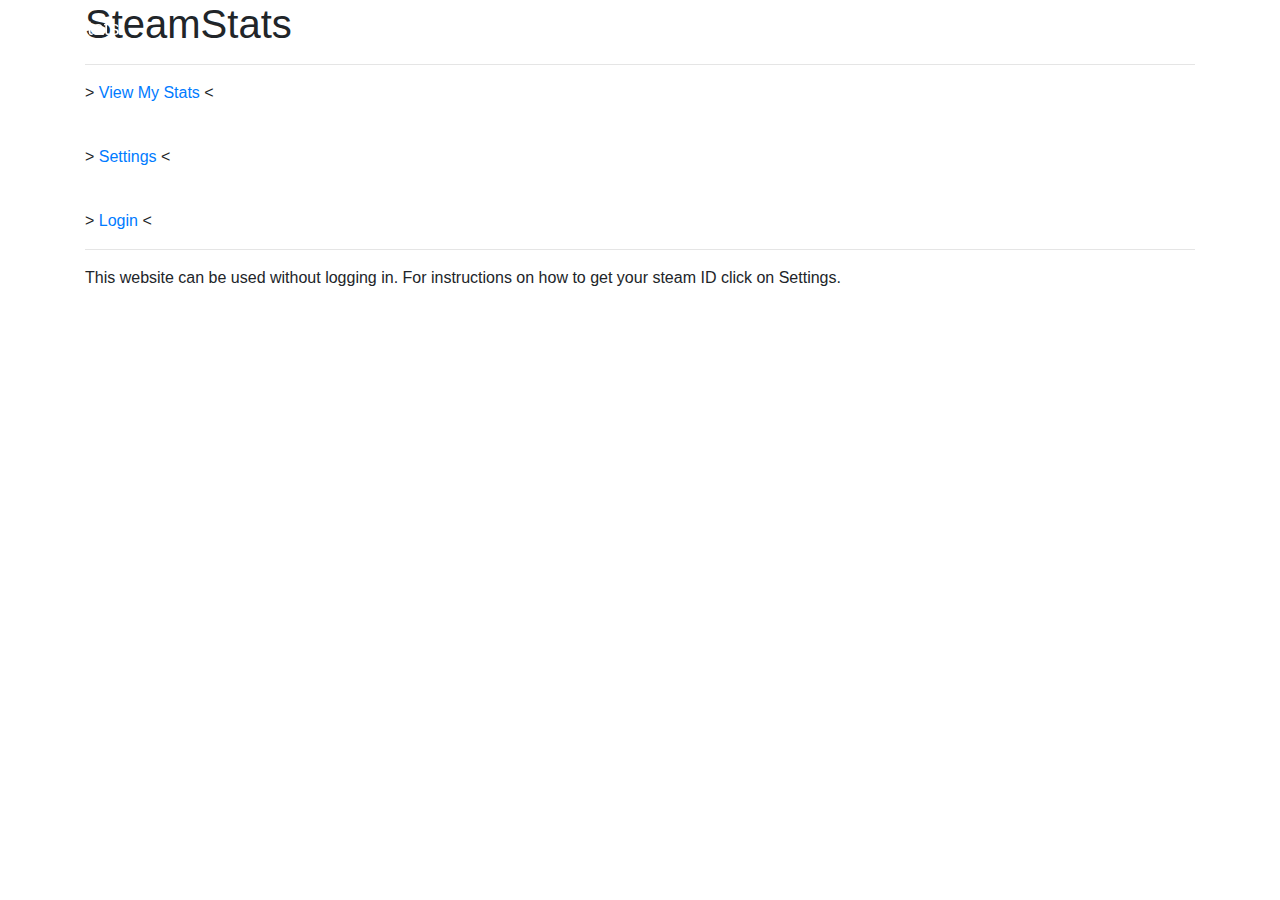
==== src/main/resources/templates/index.html @ d9121398 "very messy theme update / class rework" ====
<!DOCTYPE html>
<html xmlns:th="https://www.thymeleaf.org">
<head>
    <meta charset="UTF-8">

    <!-- Bootstrap -->
    <link rel="canonical" href="https://getbootstrap.com/docs/4.0/examples/navbar-fixed/">
    <link rel="stylesheet" href="https://cdn.jsdelivr.net/npm/bootstrap@4.3.1/dist/css/bootstrap.min.css" integrity="sha384-ggOyR0iXCbMQv3Xipma34MD+dH/1fQ784/j6cY/iJTQUOhcWr7x9JvoRxT2MZw1T" crossorigin="anonymous">

    <!-- Custom -->
    <link rel="stylesheet" href="stylesheet.css">

    <!-- Google Fonts / Icons -->
    <link rel="preconnect" href="https://fonts.googleapis.com">
    <link rel="preconnect" href="https://fonts.gstatic.com" crossorigin>
    <link href="https://fonts.googleapis.com/css2?family=Press+Start+2P&display=swap" rel="stylesheet">

</head>
<body>

<nav class="navbar navbar-expand-md navbar-dark fixed-top">
    <a class="navbar-brand" href="/">Steam<span class="title2">Stats</span></a>
    <div class="collapse navbar-collapse" id="navbarCollapse">
        <ul class="navbar-nav ml-auto">
            <li class="nav-item active">
                <a class="nav-link" href="/">Home <span class="sr-only">(current)</span></a>
            </li>
            <li class="nav-item">
                <a class="nav-link" href="/">Link</a>
            </li>
            <li class="nav-item">
                <a class="nav-link" href="/">Link</a>
            </li>
        </ul>
    </div>
</nav>

<!-- Begin page content -->
<main role="main" class="container">
    <div class="steamUser-container">
        <h1>Steam<span class="title2">Stats</span></h1>
        <hr class="decoration">
        <p class="menuIcons">> <a href="/search">View My Stats</a> <</p> <br>
        <p class="menuIcons">> <a href="https://help.steampowered.com/en/faqs/view/2816-BE67-5B69-0FEC" target="_blank">Settings</a> <</p> <br>
        <p class="menuIcons">> <a href="">Login</a> <</p>
        <hr class="decoration">
        <p class="instructions">This website can be used without logging in. For instructions on how to get your steam ID click on Settings.</p>
    </div>
</main>

<script type="text/javascript" src="script.js"></script>
</body>
</html>
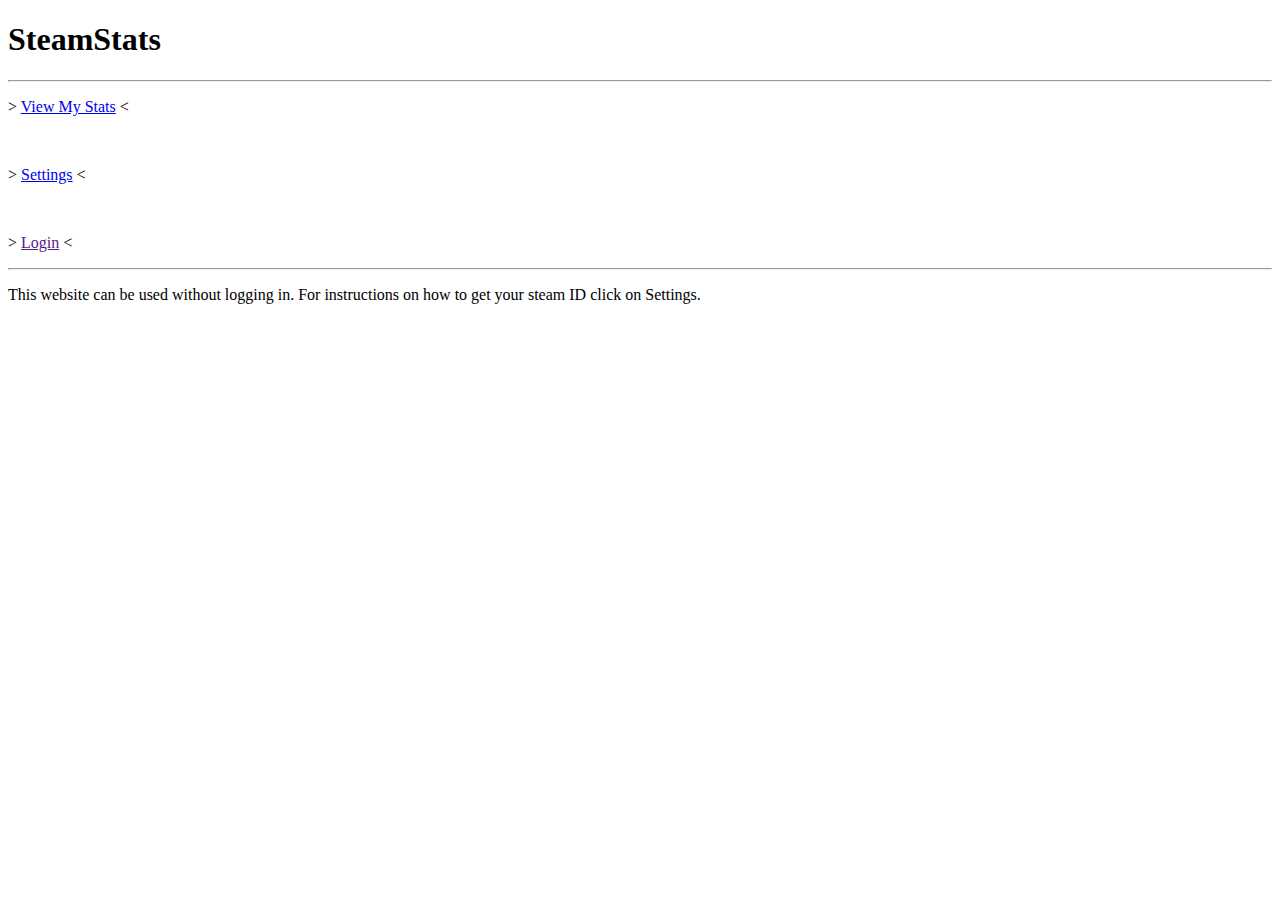
==== commit e5d7496f: "little style update for stats page" ====
--- a/src/main/resources/templates/index.html
+++ b/src/main/resources/templates/index.html
@@ -1,39 +1,10 @@
 <!DOCTYPE html>
 <html xmlns:th="https://www.thymeleaf.org">
-<head>
-    <meta charset="UTF-8">
 
-    <!-- Bootstrap -->
-    <link rel="canonical" href="https://getbootstrap.com/docs/4.0/examples/navbar-fixed/">
-    <link rel="stylesheet" href="https://cdn.jsdelivr.net/npm/bootstrap@4.3.1/dist/css/bootstrap.min.css" integrity="sha384-ggOyR0iXCbMQv3Xipma34MD+dH/1fQ784/j6cY/iJTQUOhcWr7x9JvoRxT2MZw1T" crossorigin="anonymous">
-
-    <!-- Custom -->
-    <link rel="stylesheet" href="stylesheet.css">
-
-    <!-- Google Fonts / Icons -->
-    <link rel="preconnect" href="https://fonts.googleapis.com">
-    <link rel="preconnect" href="https://fonts.gstatic.com" crossorigin>
-    <link href="https://fonts.googleapis.com/css2?family=Press+Start+2P&display=swap" rel="stylesheet">
-
-</head>
+<head th:replace="fragments :: head"></head>
 <body>
 
-<nav class="navbar navbar-expand-md navbar-dark fixed-top">
-    <a class="navbar-brand" href="/">Steam<span class="title2">Stats</span></a>
-    <div class="collapse navbar-collapse" id="navbarCollapse">
-        <ul class="navbar-nav ml-auto">
-            <li class="nav-item active">
-                <a class="nav-link" href="/">Home <span class="sr-only">(current)</span></a>
-            </li>
-            <li class="nav-item">
-                <a class="nav-link" href="/">Link</a>
-            </li>
-            <li class="nav-item">
-                <a class="nav-link" href="/">Link</a>
-            </li>
-        </ul>
-    </div>
-</nav>
+<div th:replace="fragments :: header"></div>
 
 <!-- Begin page content -->
 <main role="main" class="container">
@@ -48,6 +19,6 @@
     </div>
 </main>
 
-<script type="text/javascript" src="script.js"></script>
+
 </body>
 </html>